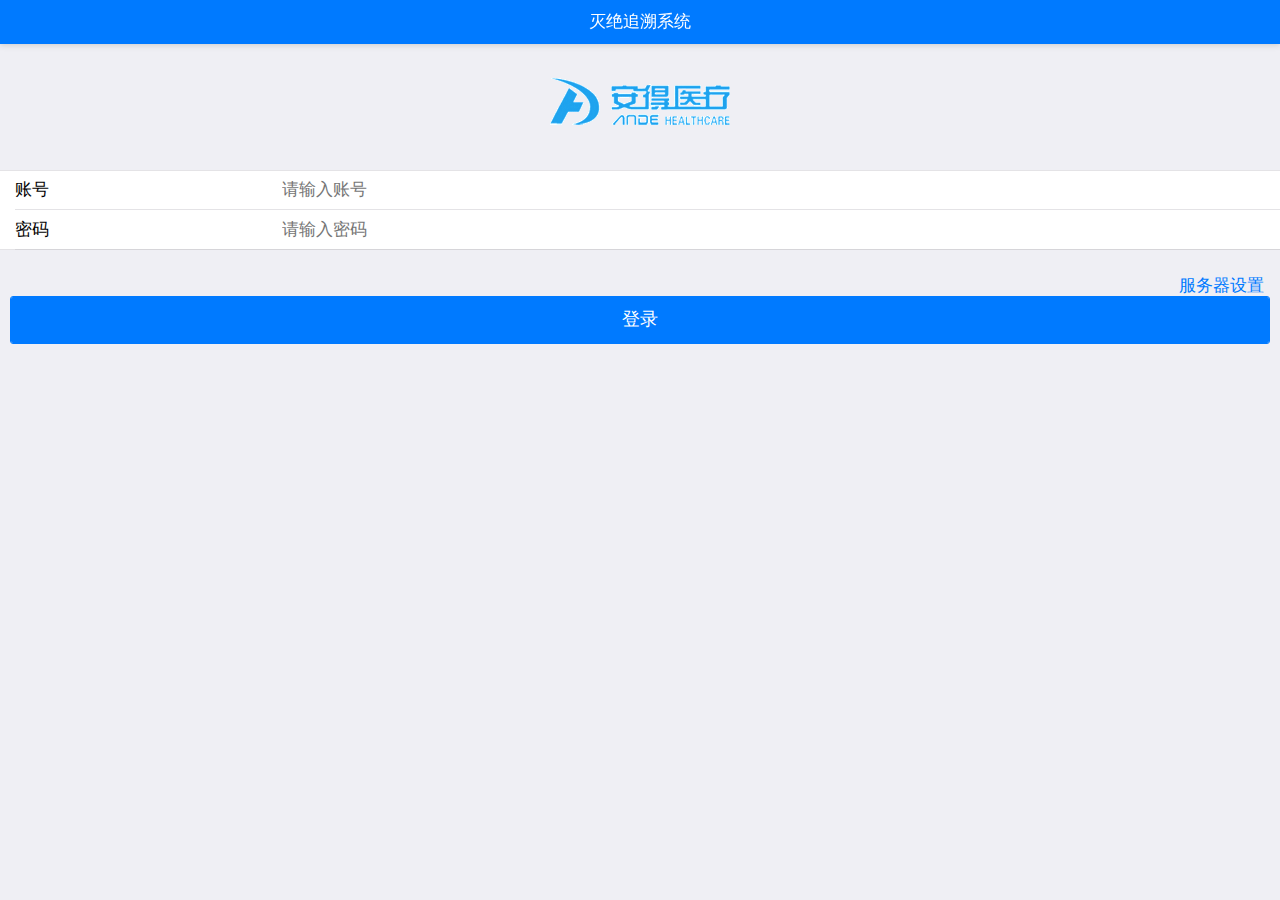
==== login.html @ 86aaf37b "aa" ====
<!DOCTYPE html>
<html class="ui-page-login">

	<head>
		<meta charset="utf-8">
		<meta name="viewport" content="width=device-width,initial-scale=1,minimum-scale=1,maximum-scale=1,user-scalable=no" />
		<title></title>
		<link href="css/mui.min.css" rel="stylesheet" />
		<link href="css/style.css" rel="stylesheet" />
		<style>
			.area {
				margin: 20px auto 0px auto;
			}
			
			.mui-input-group {
				margin-top: 10px;
			}
			
			.mui-input-group:first-child {
				margin-top: 20px;
			}
			
			.mui-input-group label {
				width: 22%;
			}
			
			.mui-input-row label~input,
			.mui-input-row label~select,
			.mui-input-row label~textarea {
				width: 78%;
			}
			
			.mui-checkbox input[type=checkbox],
			.mui-radio input[type=radio] {
				top: 6px;
			}
			
			.mui-content-padded {
				margin-top: 25px;
			}
			
			.link-area-right {
				display: block;
				margin-top: 25px;
				text-align: center;
				float: right;
			}
			
			.mui-btn {
				padding: 10px;
			}
			
			.link-area {
				display: block;
				margin-top: 25px;
				text-align: center;
			}
			
			.spliter {
				color: #bbb;
				padding: 0px 8px;
			}
			
			.oauth-area {
				position: absolute;
				bottom: 20px;
				left: 0px;
				text-align: center;
				width: 100%;
				padding: 0px;
				margin: 0px;
			}
			
			.oauth-area .oauth-btn {
				display: inline-block;
				width: 50px;
				height: 50px;
				background-size: 30px 30px;
				background-position: center center;
				background-repeat: no-repeat;
				margin: 0px 20px;
				/*-webkit-filter: grayscale(100%); */
				border: solid 1px #ddd;
				border-radius: 25px;
			}
			
			.oauth-area .oauth-btn:active {
				border: solid 1px #aaa;
			}
			
			.oauth-area .oauth-btn.disabled {
				background-color: #ddd;
			}
		</style>

	</head>

	<body>
		<header class="mui-bar mui-bar-nav">
			<h1 class="mui-title">灭绝追溯系统</h1>
		</header>
		<div class="mui-content" style="margin-top: 75px;padding-top: 0px;text-align: center;">
			<img src="images/logo.png" >
		</div>
		<div class="mui-content" >
			<form id='login-form' class="mui-input-group">
				<div class="mui-input-row">
					<label>账号</label>
					<input id='username' type="text" class="mui-input-clear mui-input" placeholder="请输入账号">
				</div>
				<div class="mui-input-row">
					<label>密码</label>
					<input id='password' type="password" class="mui-input-clear mui-input" placeholder="请输入密码">
				</div>
				<div class="link-area-right"><a id='serid'>服务器设置</a> <span class="spliter">
			</form>
			
			<!-- <form class="mui-input-group">
				<ul class="mui-table-view mui-table-view-chevron">
					<li class="mui-table-view-cell">
						自动登录
						<div id="autoLogin" class="mui-switch">
							<div class="mui-switch-handle"></div>
						</div>
					</li>
				</ul>
			</form> -->
			
<!-- 			<div class="mui-content-padded oauth-area">

			</div> -->
		</div>
		<div class="mui-content-padded">
			<button id='login' class="mui-btn mui-btn-block mui-btn-primary">登录</button>
			<!-- <div class="link-area"><a id='reg'>注册账号</a> <span class="spliter">|</span> <a id='forgetPassword'>忘记密码</a>
			</div> -->
		</div>
		<script src="js/mui.min.js"></script>
		<script src="js/mui.enterfocus.js"></script>
		<script src="js/app.js"></script>
		<script>
			(function($, doc) {
				$.init({
					statusBarBackground: '#f7f7f7'
				});
				$.plusReady(function() {
					plus.screen.lockOrientation("portrait-primary");
					var settings = app.getSettings();
					var state = app.getState();
					var mainPage = plus.webview.getWebviewById("main");
					var main_loaded_flag = false;
					if(!mainPage){
						mainPage = $.preload({
							"id": 'main',
							"url": 'main.html'
						});
					}else{
						main_loaded_flag = true;
					}
					
					mainPage.addEventListener("loaded",function () {
						main_loaded_flag = true;
					});
					var serButton = document.getElementById("serid");
					serButton.addEventListener('tap', function(event) {
						mui.openWindow({
							url: 'servercfg.html',
							id: 'servercfg',
							preload: true,
							show: {
								aniShow: 'pop-in'
							},
							styles: {
								popGesture: 'hide'
							},
							waiting: {
								autoShow: false
							}
						});
					}, false);
					var toMain = function() {
						//使用定时器的原因：
						//可能执行太快，main页面loaded事件尚未触发就执行自定义事件，此时必然会失败
						var id = setInterval(function () {
							if(main_loaded_flag){
								clearInterval(id);
								$.fire(mainPage, 'show', null);
								mainPage.show("pop-in");
							}
						},20);
					};
					//检查 "登录状态/锁屏状态" 开始
					if (settings.autoLogin && state.token && settings.gestures) {
						$.openWindow({
							url: 'unlock.html',
							id: 'unlock',
							show: {
								aniShow: 'pop-in'
							},
							waiting: {
								autoShow: false
							}
						});
					} else if (settings.autoLogin && state.token) {
						toMain();
					} else {
						app.setState(null);
						//第三方登录
						var authBtns = ['qihoo', 'weixin', 'sinaweibo', 'qq']; //配置业务支持的第三方登录
						var auths = {};
						var oauthArea = doc.querySelector('.oauth-area');
						plus.oauth.getServices(function(services) {
							for (var i in services) {
								var service = services[i];
								auths[service.id] = service;
								if (~authBtns.indexOf(service.id)) {
									var isInstalled = app.isInstalled(service.id);
									var btn = document.createElement('div');
									//如果微信未安装，则为不启用状态
									btn.setAttribute('class', 'oauth-btn' + (!isInstalled && service.id === 'weixin' ? (' disabled') : ''));
									btn.authId = service.id;
									btn.style.backgroundImage = 'url("images/' + service.id + '.png")'
									oauthArea.appendChild(btn);
								}
							}
							$(oauthArea).on('tap', '.oauth-btn', function() {
								if (this.classList.contains('disabled')) {
									plus.nativeUI.toast('您尚未安装微信客户端');
									return;
								}
								var auth = auths[this.authId];
								var waiting = plus.nativeUI.showWaiting();
								auth.login(function() {
									waiting.close();
									plus.nativeUI.toast("登录认证成功");
									auth.getUserInfo(function() {
										plus.nativeUI.toast("获取用户信息成功");
										var name = auth.userInfo.nickname || auth.userInfo.name;
										app.createState(name, function() {
											toMain();
										});
									}, function(e) {
										plus.nativeUI.toast("获取用户信息失败：" + e.message);
									});
								}, function(e) {
									waiting.close();
									plus.nativeUI.toast("登录认证失败：" + e.message);
								});
							});
						}, function(e) {
							oauthArea.style.display = 'none';
							plus.nativeUI.toast("获取登录认证失败：" + e.message);
						});
					}
					// close splash
					setTimeout(function() {
						//关闭 splash
						plus.navigator.closeSplashscreen();
					}, 600);
					//检查 "登录状态/锁屏状态" 结束
					var loginButton = doc.getElementById('login');
					var accountBox = doc.getElementById('account');
					var passwordBox = doc.getElementById('password');
					var autoLoginButton = doc.getElementById("autoLogin");
					var regButton = doc.getElementById('reg');
					var forgetButton = doc.getElementById('forgetPassword');
					loginButton.addEventListener('tap', function(event) {
						var loginInfo = {
							account: accountBox.value,
							password: passwordBox.value
						};
						app.login(loginInfo, function(err) {
							if (err) {
								plus.nativeUI.toast(err);
								return;
							}
							toMain();
						});
					});
					$.enterfocus('#login-form input', function() {
						$.trigger(loginButton, 'tap');
					});
					/* autoLoginButton.classList[settings.autoLogin ? 'add' : 'remove']('mui-active')
					autoLoginButton.addEventListener('toggle', function(event) {
						setTimeout(function() {
							var isActive = event.detail.isActive;
							settings.autoLogin = isActive;
							app.setSettings(settings);
						}, 50);
					}, false);
					regButton.addEventListener('tap', function(event) {
						$.openWindow({
							url: 'reg.html',
							id: 'reg',
							preload: true,
							show: {
								aniShow: 'pop-in'
							},
							styles: {
								popGesture: 'hide'
							},
							waiting: {
								autoShow: false
							}
						});
					}, false);
					forgetButton.addEventListener('tap', function(event) {
						$.openWindow({
							url: 'forget_password.html',
							id: 'forget_password',
							preload: true,
							show: {
								aniShow: 'pop-in'
							},
							styles: {
								popGesture: 'hide'
							},
							waiting: {
								autoShow: false
							}
						});
					}, false); */
					//
					window.addEventListener('resize', function() {
						oauthArea.style.display = document.body.clientHeight > 400 ? 'block' : 'none';
					}, false);
					//
					var backButtonPress = 0;
					$.back = function(event) {
						backButtonPress++;
						if (backButtonPress > 1) {
							plus.runtime.quit();
						} else {
							plus.nativeUI.toast('再按一次退出应用');
						}
						setTimeout(function() {
							backButtonPress = 0;
						}, 1000);
						return false;
					};
				});
			}(mui, document));
		</script>
	</body>

</html>
---- css/style.css ----
.ui-page-login,
body {
	width: 100%;
	margin: 0px;
	padding: 0px;
}
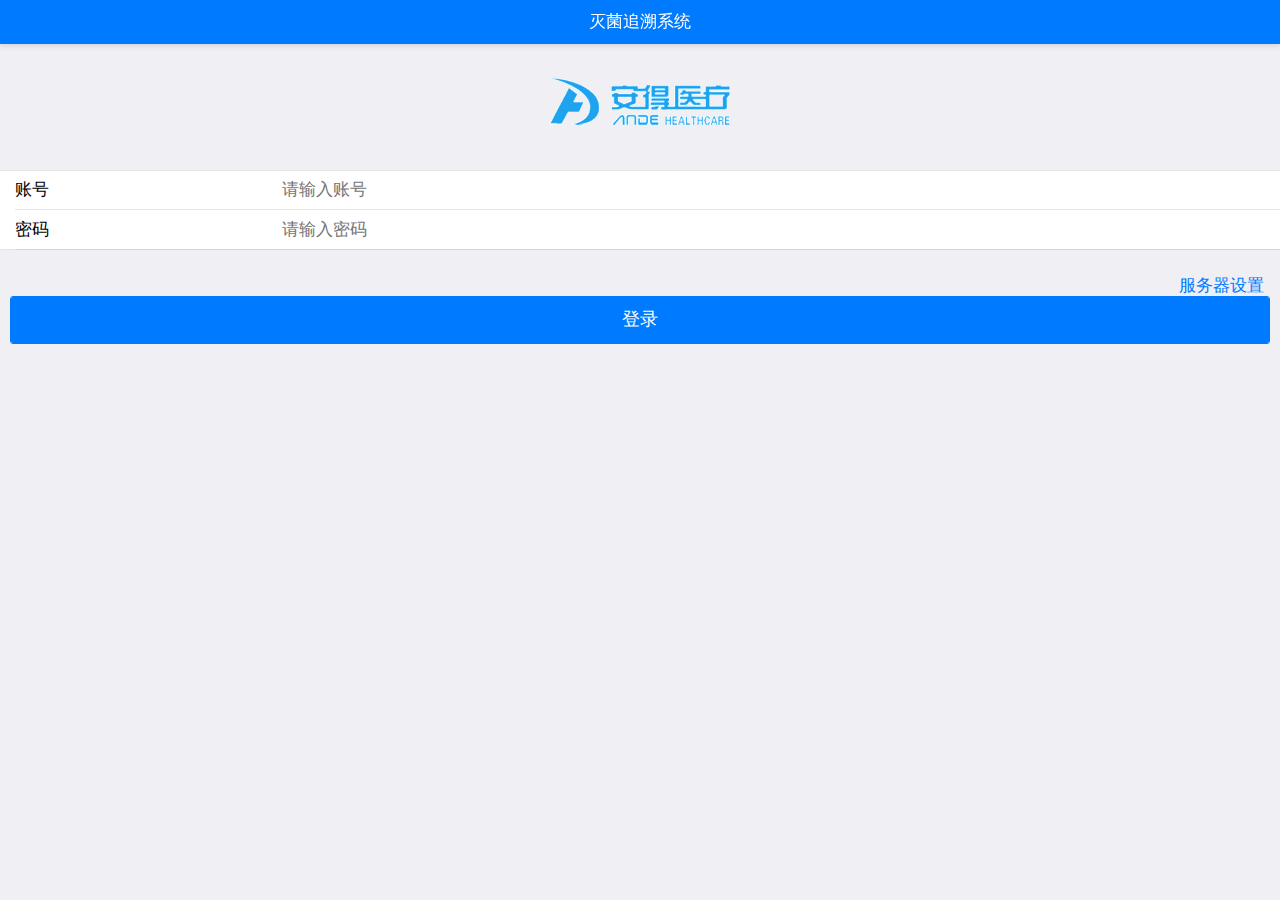
==== commit ba06f960: "tijiao" ====
--- a/login.html
+++ b/login.html
@@ -97,7 +97,7 @@
 
 	<body>
 		<header class="mui-bar mui-bar-nav">
-			<h1 class="mui-title">灭绝追溯系统</h1>
+			<h1 class="mui-title">灭菌追溯系统</h1>
 		</header>
 		<div class="mui-content" style="margin-top: 75px;padding-top: 0px;text-align: center;">
 			<img src="images/logo.png" >
@@ -259,14 +259,14 @@
 					}, 600);
 					//检查 "登录状态/锁屏状态" 结束
 					var loginButton = doc.getElementById('login');
-					var accountBox = doc.getElementById('account');
+					var usernameBox = doc.getElementById('username');
 					var passwordBox = doc.getElementById('password');
 					var autoLoginButton = doc.getElementById("autoLogin");
 					var regButton = doc.getElementById('reg');
 					var forgetButton = doc.getElementById('forgetPassword');
 					loginButton.addEventListener('tap', function(event) {
 						var loginInfo = {
-							account: accountBox.value,
+							username: usernameBox.value,
 							password: passwordBox.value
 						};
 						app.login(loginInfo, function(err) {
@@ -321,9 +321,9 @@
 						});
 					}, false); */
 					//
-					window.addEventListener('resize', function() {
+					/* window.addEventListener('resize', function() {
 						oauthArea.style.display = document.body.clientHeight > 400 ? 'block' : 'none';
-					}, false);
+					}, false); */
 					//
 					var backButtonPress = 0;
 					$.back = function(event) {
--- a/css/style.css
+++ b/css/style.css
@@ -4,3 +4,21 @@
 	margin: 0px;
 	padding: 0px;
 }
+.mui-bar-nav~.mui-content{
+	padding-top:14px; 
+}
+
+.selectst {
+	display: -webkit-box;
+	display: -webkit-flex;
+	display: flex;
+	margin-bottom: 10px;
+}
+.selectst .mui-btn-block {
+	padding: 8px 10px;
+	margin-bottom: 0;
+	font-size: 12px;
+	border: none;
+	border-radius: 5px;
+	color: #272727;
+}